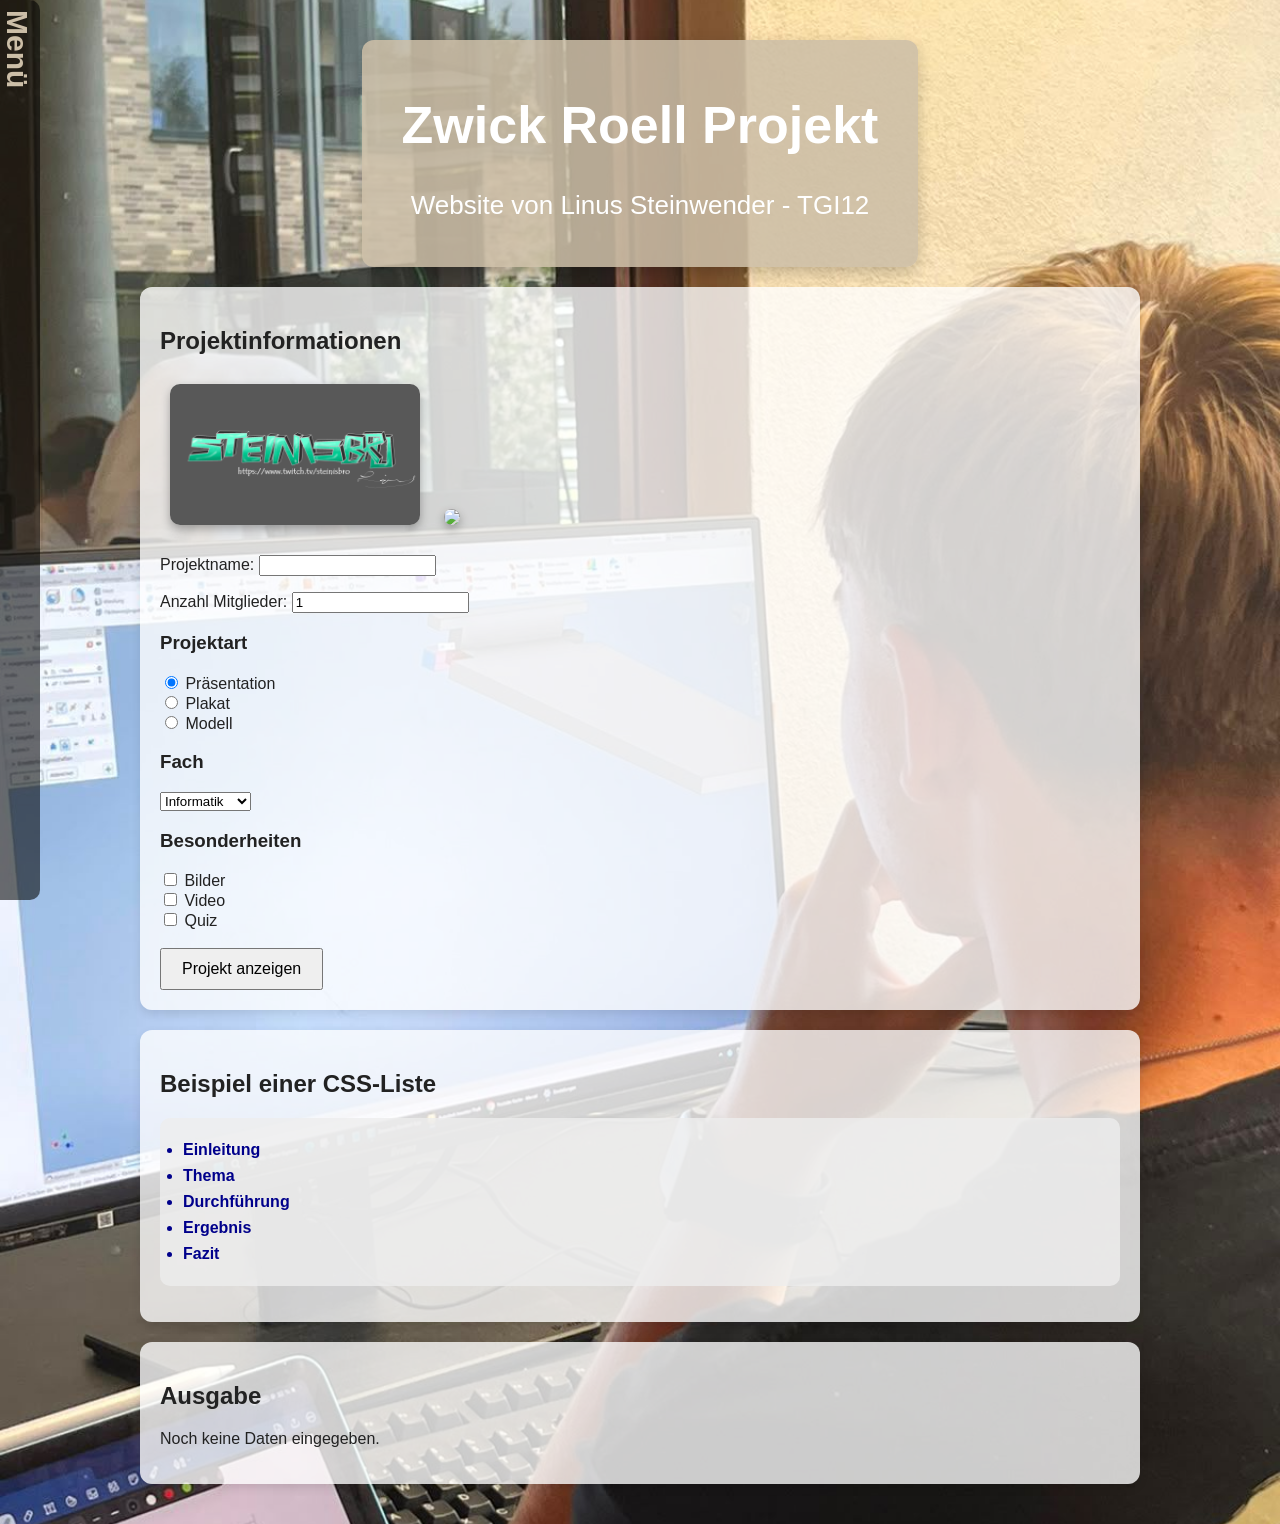
==== index.html @ 869799c1 "Add files via upload" ====
<!DOCTYPE html>
<html lang="de">
<link rel="stylesheet" href="style.css">

<head>
    <meta charset="UTF-8">
    <title>Zwick Roell Projekt</title>
</head>

<body>

    <div class="sidebar">
        <div class="hint">Menü</div>

        
        <div class="button-section">

            <button class="btn" onclick="window.location.href='index.html'">
                Startseite
            </button>

            <button class="btn" onclick="window.location.href='mitglieder.html'">
                Mitglieder
            </button>

            <button class="btn" onclick="window.location.href='probleme.html'">
                Probleme
            </button>

        </div>
    </div>

    <header>
        <h1 class="center-title">Zwick Roell Projekt</h1>
        <p class="center-title">Website von Linus Steinwender - TGI12</p>
    </header>

    <!--<section class="button-section">

        <button class="btn" onclick="window.location.href='probleme.html'">
            Probleme
        </button>

        <button class="btn" onclick="window.location.href='mitglieder.html'">
            Mitglieder
        </button>

    </section>-->

    <section>

        <h2>Projektinformationen</h2>

        <img src="Logo3.png" width="250" onclick="openImage(this)" style="cursor:pointer;">
        <img src="bild3.jpg" width="250">

        <p>
            <label>
                Projektname:
                <input type="text" id="projektname">
            </label>
        </p>

        <p>
            <label>
                Anzahl Mitglieder:
                <input type="number" id="mitglieder" value="1" min="1">
            </label>
        </p>

        <h3>Projektart</h3>

        <label>
            <input type="radio" name="art" value="Präsentation" checked>
            Präsentation
        </label>

        <br>

        <label>
            <input type="radio" name="art" value="Plakat">
            Plakat
        </label>

        <br>

        <label>
            <input type="radio" name="art" value="Modell">
            Modell
        </label>

        <h3>Fach</h3>

        <select id="fach">
            <option>Informatik</option>
            <option>Mathematik</option>
            <option>Geschichte</option>
            <option>Biologie</option>
        </select>

        <h3>Besonderheiten</h3>

        <label>
            <input type="checkbox" id="bilder">
            Bilder
        </label>

        <br>

        <label>
            <input type="checkbox" id="video">
            Video
        </label>

        <br>

        <label>
            <input type="checkbox" id="quiz">
            Quiz
        </label>

        <br><br>

        <button onclick="anzeigen()">
            Projekt anzeigen
        </button>

    </section>

    <section>

        <h2>Beispiel einer CSS-Liste</h2>

        <ul>
            <li>Einleitung</li>
            <li>Thema</li>
            <li>Durchführung</li>
            <li>Ergebnis</li>
            <li>Fazit</li>
        </ul>

    </section>

    <section id="ergebnis">

        <h2>Ausgabe</h2>

        <p>Noch keine Daten eingegeben.</p>

    </section>

    <div id="overlay" onclick="closeImage()">
        <img id="overlayImg">
    </div>

    

    <script src="script.js"></script>

</body>

</html>
---- style.css ----
body {
    background-image: url("Arbeiten.jpeg");
    background-size: cover;
    background-position: center;
    background-repeat: no-repeat;
    font-family: Arial, sans-serif;
    margin: 40px;
    color: #222;
}

/* HEADER */
header {
    background: #ccbea7dc;
    color: white;
    width: fit-content;
    margin: 20px auto;
    padding: 20px 40px;
    border-radius: 12px;
    font-size: 26px;
    box-shadow: 0 6px 15px rgba(0, 0, 0, 0.2);
}

/* SECTIONS */
section {
    background: rgba(255, 255, 255, 0.78);
    width: 80%;
    max-width: 1000px;
    margin: 20px auto;
    padding: 20px;
    border-radius: 12px;
    box-shadow: 0 4px 10px rgba(0, 0, 0, 0.1);
}

/* BUTTON BASIS */
button {
    padding: 10px 20px;
    font-size: 16px;
    cursor: pointer;
}

/* ERGEBNIS */
#ergebnis {
    margin-top: 20px;
}

/* LISTEN */
ul {
    background: #eeeeeecc;
    padding: 15px;
    border-radius: 10px;
}

ul li {
    margin: 8px;
    color: darkblue;
    font-weight: bold;
}

/* ZENTRIERUNG */
.center-title {
    text-align: center;
}

/* MODERNE BUTTONS */
.btn {
    background-color: #ccbea7;
    color: white;
    border: none;
    padding: 12px 25px;
    font-size: 18px;
    border-radius: 8px;
    cursor: pointer;
    transition: all 0.2s ease;
    box-shadow: 0 4px 8px rgba(0, 0, 0, 0.2);
}

.btn:hover {
    background-color: #b3a590;
    transform: scale(1.05);
}

.btn:active {
    transform: scale(0.95);
}

/* BILDER */
img {
    border-radius: 10px;
    margin: 10px;
    box-shadow: 0 4px 10px rgba(0, 0, 0, 0.3);
    transition: transform 0.3s ease;
    cursor: pointer;
}

img:hover {
    transform: scale(1.05);
}

/* OVERLAY (FULLSCREEN IMAGE) */
#overlay {
    display: none;
    position: fixed;
    inset: 0;
    background: rgba(0, 0, 0, 0.9);
    justify-content: center;
    align-items: center;
    z-index: 999;
}

#overlay img {
    max-width: 90%;
    max-height: 90%;
    border-radius: 10px;
    box-shadow: none;
}

/* BUTTON LEISTE */
.button-section {
    display: flex;
    justify-content: center;
    gap: 15px;
    flex-wrap: wrap;
    margin: 20px auto;
    padding: 10px;
    background: rgba(255, 255, 255, 0);
    border-radius: 10px;
}

.member-box {
    display: flex;
    align-items: center;
    justify-content: center;
    gap: 20px;
    margin-top: 20px;
}

.member-card {
    background: rgba(255, 255, 255, 0.8);
    padding: 20px;
    border-radius: 12px;
    text-align: center;
    width: 300px;
    box-shadow: 0 4px 10px rgba(0, 0, 0, 0.2);
}

.member-card img {
    border-radius: 10px;
    margin-bottom: 10px;
}

.member-card table {
    margin: 0 auto;
    text-align: left;
}

.arrow {
    background: #ccbea7;
    border: none;
    font-size: 24px;
    padding: 10px 15px;
    cursor: pointer;
    border-radius: 8px;
    transition: 0.2s;
}

.arrow:hover {
    transform: scale(1.1);
}

.member-card img {
    width: 200px;
    height: 200px;
    object-fit: cover;
    border-radius: 10px;
}

.sidebar {
    position: fixed;
    top: 50%;
    left: 0;
    transform: translateY(-50%);
    width: 40px;
    height: 100%;
    background: rgba(0, 0, 0, 0.568);
    border-radius: 0 10px 10px 0;
    overflow: hidden;
    transition: 0.3s ease;
}

/* wenn man drüber hovert → klappt auf */
.sidebar:hover {
    width: 150px;
    background: rgba(0, 0, 0, 0.781);
}

/* kleiner Hinweisstreifen */
.hint {
    writing-mode: vertical-rl;
    top: 51%;
    text-align: center;
    font-size: 30px;
    color:#ccbea7;
    padding: 10px 0;
    border-radius: 5px;
    font-weight: bold;
    background: rgba(0, 0, 0, 0);
}

/* Buttons verstecken sich optisch leicht */
.button-section {
    display: flex;
    flex-direction: column;
    gap: 10px;
    padding: 10px;
}

/* optional: Buttons erst sichtbar beim Hover */
.sidebar .button-section {
    opacity: 0;
    transition: 0.3s;
}

.sidebar:hover .button-section {
    opacity: 1;
}
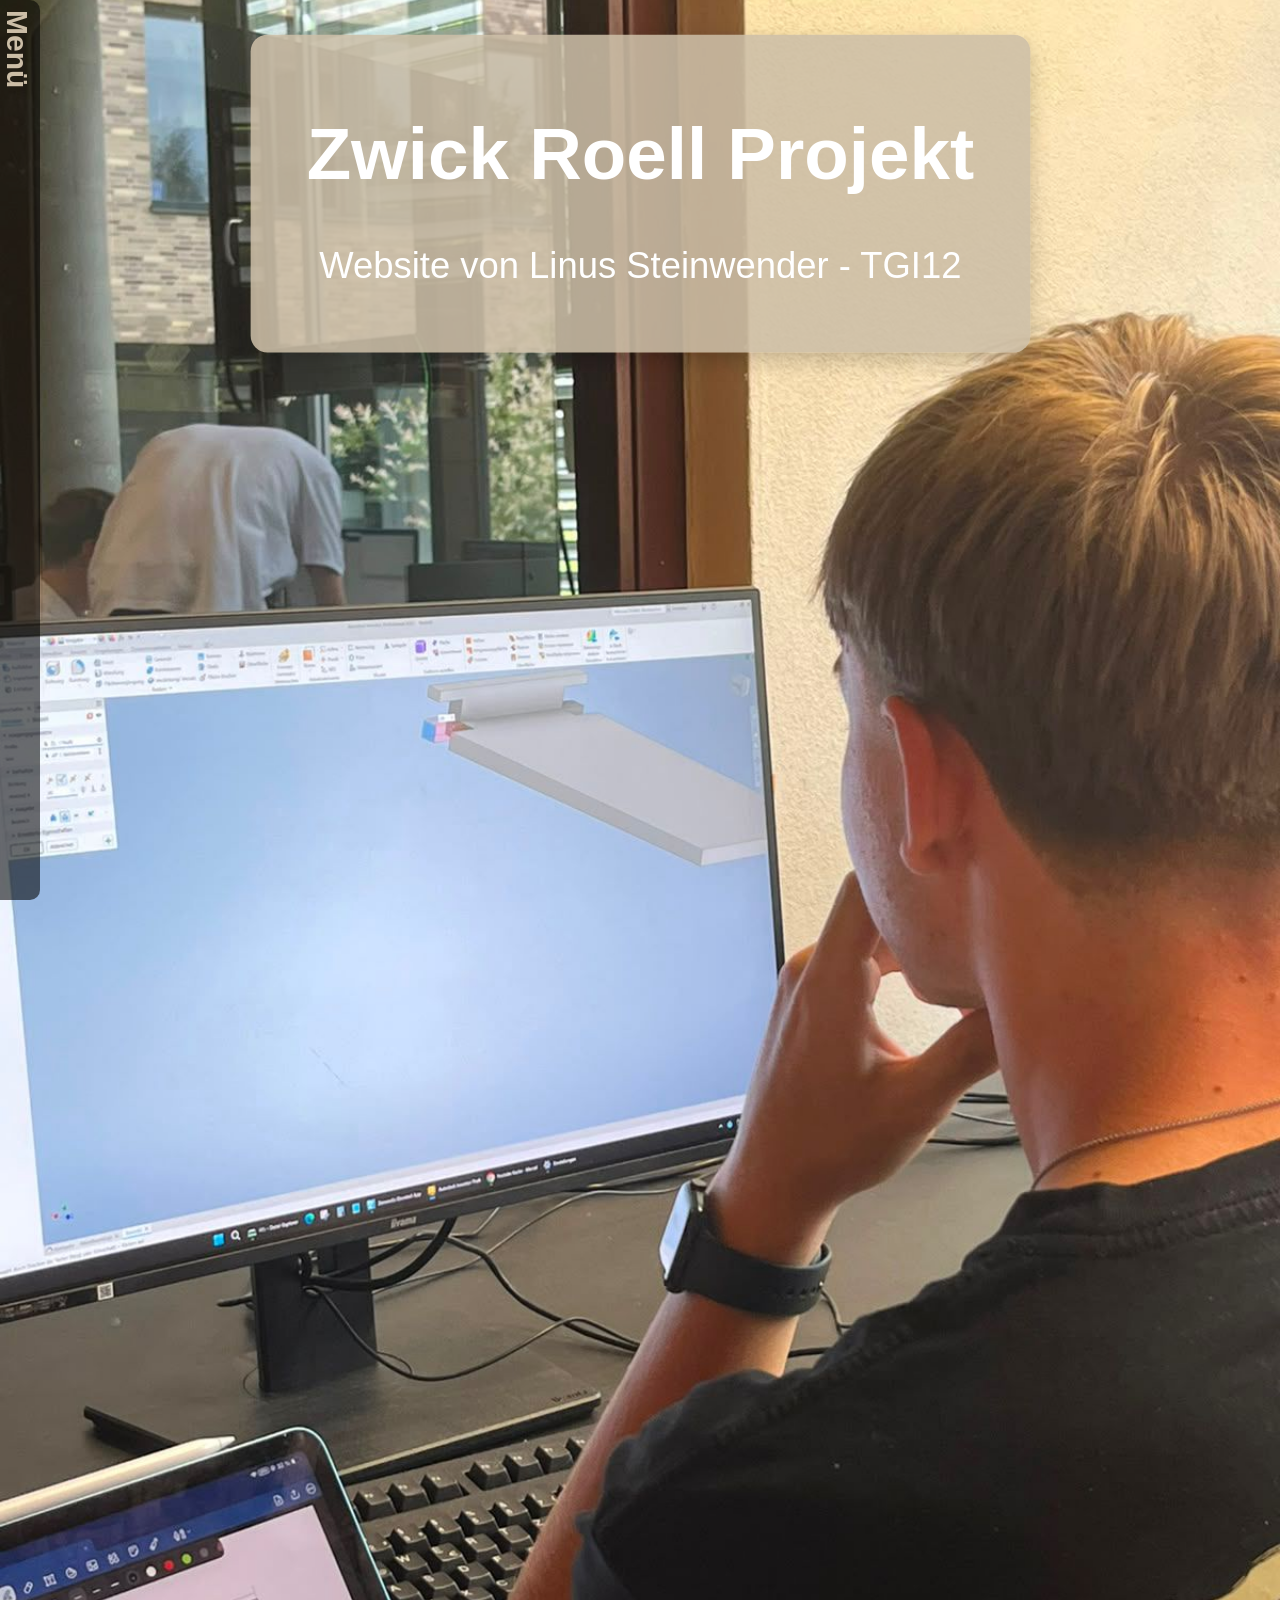
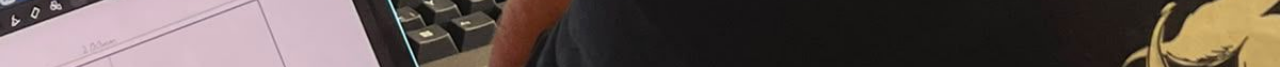
==== commit c3b3ba68: "Add files via upload" ====
--- a/index.html
+++ b/index.html
@@ -12,7 +12,7 @@
     <div class="sidebar">
         <div class="hint">Menü</div>
 
-        
+
         <div class="button-section">
 
             <button class="btn" onclick="window.location.href='index.html'">
@@ -30,7 +30,7 @@
         </div>
     </div>
 
-    <header>
+    <header id="mainHeader">
         <h1 class="center-title">Zwick Roell Projekt</h1>
         <p class="center-title">Website von Linus Steinwender - TGI12</p>
     </header>
@@ -47,113 +47,42 @@
 
     </section>-->
 
-    <section>
+    <section class="scroll-section project-section">
 
         <h2>Projektinformationen</h2>
 
+        <div class="info-card">
+            <div class="icon">📋</div>
+            <h3>Aufgabenstellung</h3>
+            <p>Entwicklung einer kompakten automatischen 2-Achs-Messeinrichtung zur Bestimmung von Breite und Dicke von Schulterproben. \n Das System soll präzise, transportabel und kostengünstig sein und die Messwerte automatisch an die Prüfsoftware übertragen.</p>
+        </div>
+
+        <div class="info-card">
+            <div class="icon">📅</div>
+            <h3>Deadline</h3>
+            <p>14. Juli 2026</p>
+        </div>
+
+        <div class="info-card">
+            <div class="icon">👥</div>
+            <h3>Projektteam</h3>
+            <p>3 Mitglieder arbeiten am Projekt.</p>
+        </div>
+
+        <div class="info-card">
+            <div class="icon">💰</div>
+            <h3>Budget</h3>
+            <p>100€ Gesamtbudget für alle Gruppen.</p>
+        </div>
+
+    </section>
+
+    <section class="scroll-section project-section">
+        <h2>Bilder vom Projekt</h2>
         <img src="Logo3.png" width="250" onclick="openImage(this)" style="cursor:pointer;">
         <img src="bild3.jpg" width="250">
 
-        <p>
-            <label>
-                Projektname:
-                <input type="text" id="projektname">
-            </label>
-        </p>
-
-        <p>
-            <label>
-                Anzahl Mitglieder:
-                <input type="number" id="mitglieder" value="1" min="1">
-            </label>
-        </p>
-
-        <h3>Projektart</h3>
-
-        <label>
-            <input type="radio" name="art" value="Präsentation" checked>
-            Präsentation
-        </label>
-
-        <br>
-
-        <label>
-            <input type="radio" name="art" value="Plakat">
-            Plakat
-        </label>
-
-        <br>
-
-        <label>
-            <input type="radio" name="art" value="Modell">
-            Modell
-        </label>
-
-        <h3>Fach</h3>
-
-        <select id="fach">
-            <option>Informatik</option>
-            <option>Mathematik</option>
-            <option>Geschichte</option>
-            <option>Biologie</option>
-        </select>
-
-        <h3>Besonderheiten</h3>
-
-        <label>
-            <input type="checkbox" id="bilder">
-            Bilder
-        </label>
-
-        <br>
-
-        <label>
-            <input type="checkbox" id="video">
-            Video
-        </label>
-
-        <br>
-
-        <label>
-            <input type="checkbox" id="quiz">
-            Quiz
-        </label>
-
-        <br><br>
-
-        <button onclick="anzeigen()">
-            Projekt anzeigen
-        </button>
-
     </section>
-
-    <section>
-
-        <h2>Beispiel einer CSS-Liste</h2>
-
-        <ul>
-            <li>Einleitung</li>
-            <li>Thema</li>
-            <li>Durchführung</li>
-            <li>Ergebnis</li>
-            <li>Fazit</li>
-        </ul>
-
-    </section>
-
-    <section id="ergebnis">
-
-        <h2>Ausgabe</h2>
-
-        <p>Noch keine Daten eingegeben.</p>
-
-    </section>
-
-    <div id="overlay" onclick="closeImage()">
-        <img id="overlayImg">
-    </div>
-
-    
 
     <script src="script.js"></script>
 
--- a/style.css
+++ b/style.css
@@ -199,7 +199,7 @@
     top: 51%;
     text-align: center;
     font-size: 30px;
-    color:#ccbea7;
+    color: #ccbea7;
     padding: 10px 0;
     border-radius: 5px;
     font-weight: bold;
@@ -222,4 +222,65 @@
 
 .sidebar:hover .button-section {
     opacity: 1;
+}
+
+.info-card {
+    background: linear-gradient(135deg, #ccbea7, #b9aa90);
+    color: white;
+    padding: 20px;
+    border-radius: 16px;
+    margin: 15px 0;
+    box-shadow: 0 10px 25px rgba(0, 0, 0, 0.2);
+}
+
+.info-card.show {
+    opacity: 1;
+    transform: translateY(0);
+}
+
+
+.icon {
+    font-size: 40px;
+    margin-bottom: 10px;
+}
+
+#mainHeader {
+    position: relative;
+    z-index: 10;
+    margin-top: 80px;
+    transition: all 0.4s ease;
+    transform: scale(1.4);
+}
+
+/* wenn gescrollt */
+#mainHeader.shrink {
+    transform: scale(0.7);
+    margin-top: 10px;
+    opacity: 0.9;
+}
+
+.project-section {
+    position: relative;
+    z-index: 1;
+    margin-top: 70px; /* Abstand nach Header */
+
+    opacity: 0;
+    transform: translateY(120px);
+    transition: all 0.8s ease;
+}
+
+.project-section.show {
+    opacity: 1;
+    transform: translateY(0);
+}
+
+@media (hover: none) {
+    .sidebar {
+        width: 150px;
+        background: rgba(0, 0, 0, 0.781);
+    }
+
+    .sidebar .button-section {
+        opacity: 1;
+    }
 }
